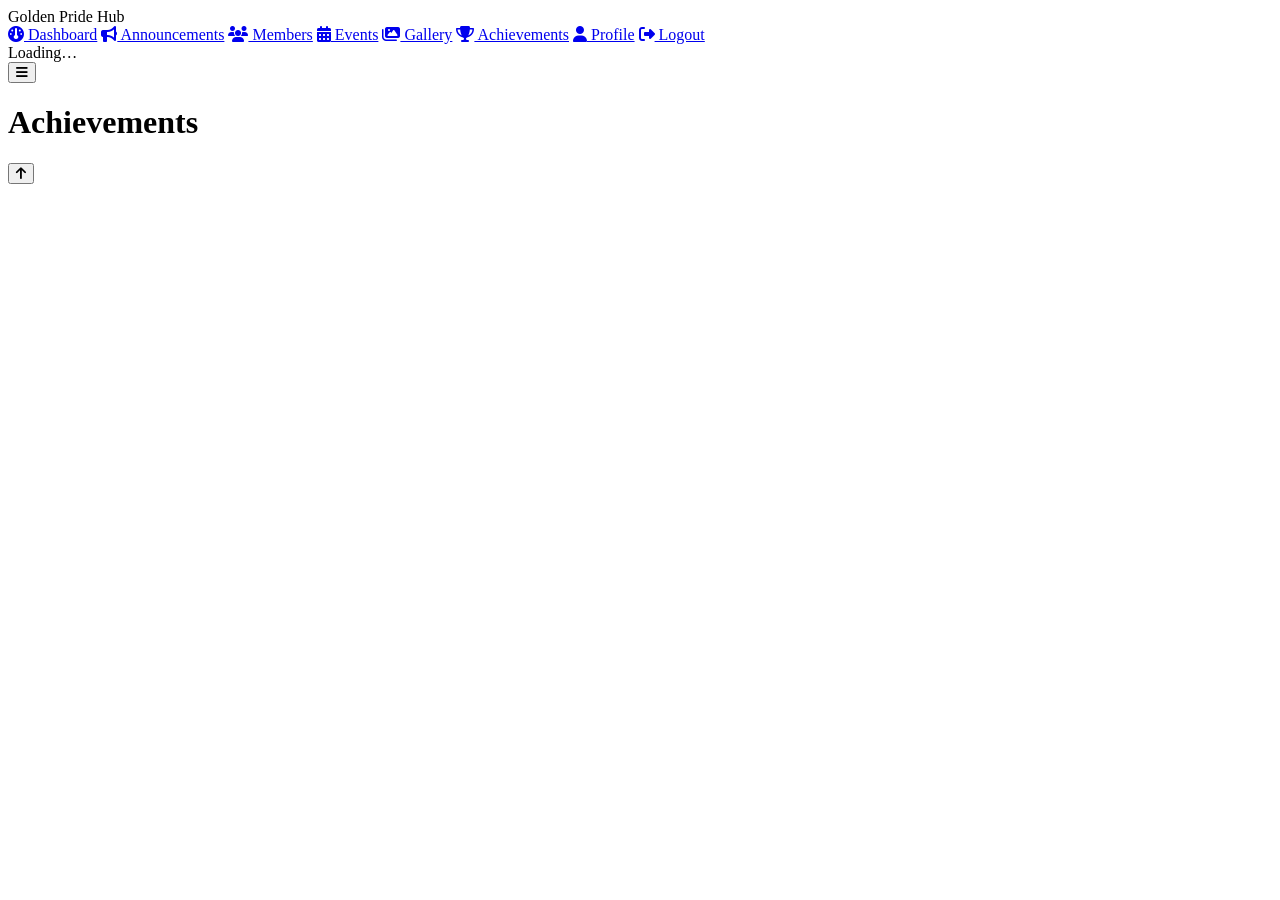
==== achievements.html @ 1499ca8a "Add files via upload" ====
<!DOCTYPE html>
<html lang="en">
<head>
  <meta charset="UTF-8">
  <meta name="viewport" content="width=device-width, initial-scale=1.0">
  <title>Achievements | Golden Pride Hub</title>

  <link rel="icon" href="assets/logo.png">
  <link rel="manifest" href="manifest.json">
  <meta name="theme-color" content="#ffd700">
  <link rel="stylesheet" href="css/style.css">
  <link rel="stylesheet" href="css/dashboard.css">
  <link rel="stylesheet" href="css/responsive.css">
  <link rel="stylesheet" href="css/modern-v42.css">
  <link rel="stylesheet" href="https://cdnjs.cloudflare.com/ajax/libs/font-awesome/6.5.1/css/all.min.css">
</head>
<body data-auth="required">

  <div id="loading-screen"><div class="spinner"></div></div>

  <div class="app-layout">
    <aside class="sidebar">
      <div class="sidebar-brand">
        <img src="assets/logo.png" alt="logo" onerror="this.style.display='none'">
        <span>Golden Pride Hub</span>
      </div>
      <nav class="sidebar-nav">
        <a href="dashboard.html"><i class="fa-solid fa-gauge"></i> Dashboard</a>
        <a href="announcements.html"><i class="fa-solid fa-bullhorn"></i> Announcements</a>
        <a href="members.html"><i class="fa-solid fa-users"></i> Members</a>
        <a href="events.html"><i class="fa-solid fa-calendar-days"></i> Events</a>
        <a href="gallery.html"><i class="fa-solid fa-images"></i> Gallery</a>
        <a href="achievements.html" class="active"><i class="fa-solid fa-trophy"></i> Achievements</a>
        <a href="profile.html"><i class="fa-solid fa-user"></i> Profile</a>
        <a href="admin.html" class="admin-only" style="display:none;"><i class="fa-solid fa-user-shield"></i> Admin Panel</a>
        <a href="#" id="logout-btn"><i class="fa-solid fa-right-from-bracket"></i> Logout</a>
      </nav>
      <div class="sidebar-user">
        <div class="avatar-circle user-avatar-initials"></div>
        <div class="sidebar-user-info">
          <span class="user-fullname">Loading…</span>
          <span class="user-role-badge badge-member"></span>
        </div>
      </div>
    </aside>

    <main class="main-content">
      <div class="topbar">
        <button class="sidebar-toggle" aria-label="Toggle sidebar"><i class="fa-solid fa-bars"></i></button>
        <h1>Achievements</h1>
      </div>

      <div id="achievements-grid" class="grid grid-3"></div>
    </main>
  </div>

  <button id="scroll-top" aria-label="Scroll to top"><i class="fa-solid fa-arrow-up"></i></button>

  <script src="https://www.gstatic.com/firebasejs/10.12.2/firebase-app-compat.js"></script>
  <script src="https://www.gstatic.com/firebasejs/10.12.2/firebase-auth-compat.js"></script>
  <script src="https://www.gstatic.com/firebasejs/10.12.2/firebase-firestore-compat.js"></script>

  <script src="js/firebase-config.js"></script>
  <script src="js/app.js"></script>
  <script src="js/auth.js"></script>
  <script src="js/dashboard.js"></script>
  <script src="js/presence.js"></script>
  <script src="js/notifications.js"></script>
</body>
</html>
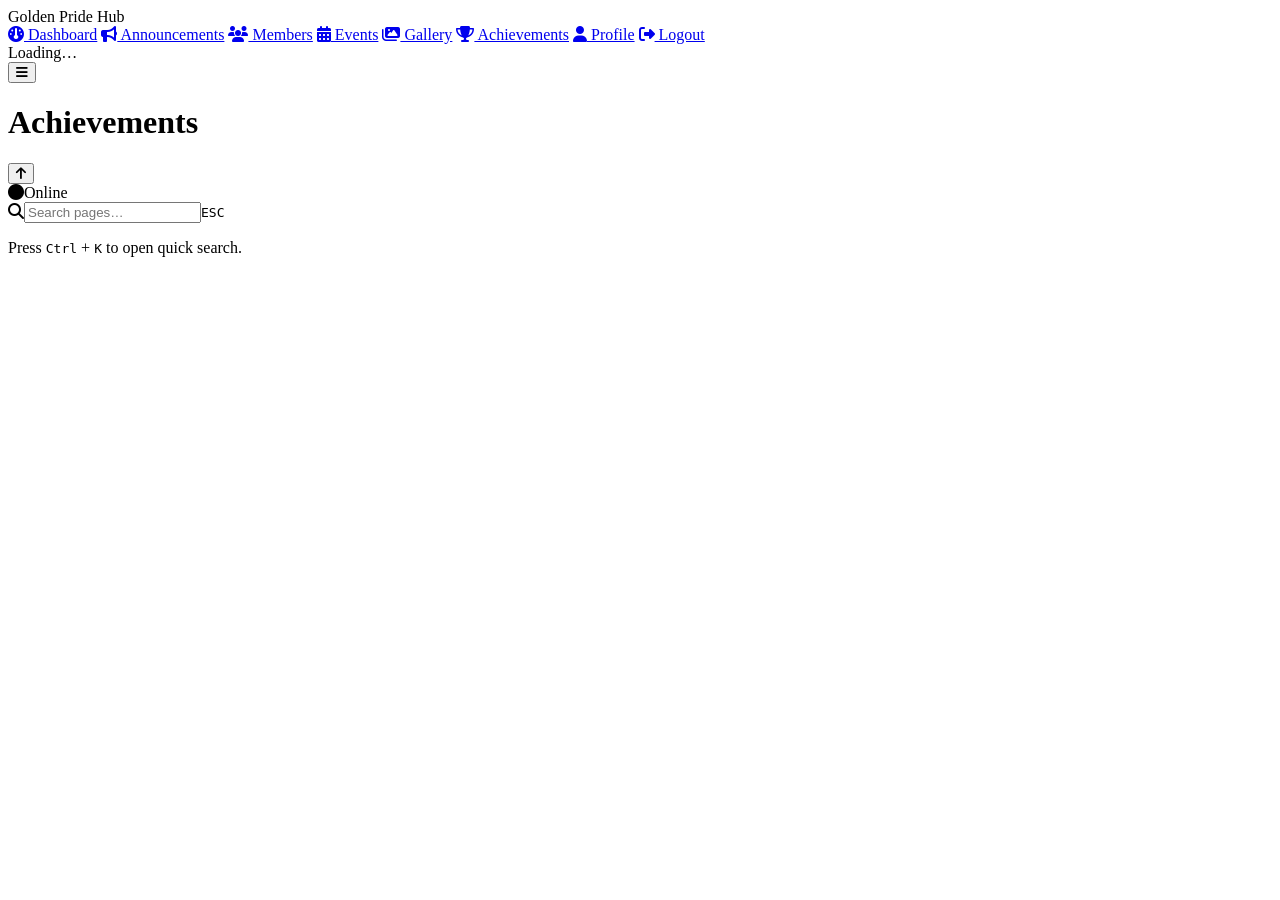
==== commit 089b466d: "Add files via upload" ====
--- a/achievements.html
+++ b/achievements.html
@@ -11,7 +11,7 @@
   <link rel="stylesheet" href="css/style.css">
   <link rel="stylesheet" href="css/dashboard.css">
   <link rel="stylesheet" href="css/responsive.css">
-  <link rel="stylesheet" href="css/modern-v42.css">
+  <link rel="stylesheet" href="css/modern-v5.css">
   <link rel="stylesheet" href="https://cdnjs.cloudflare.com/ajax/libs/font-awesome/6.5.1/css/all.min.css">
 </head>
 <body data-auth="required">
